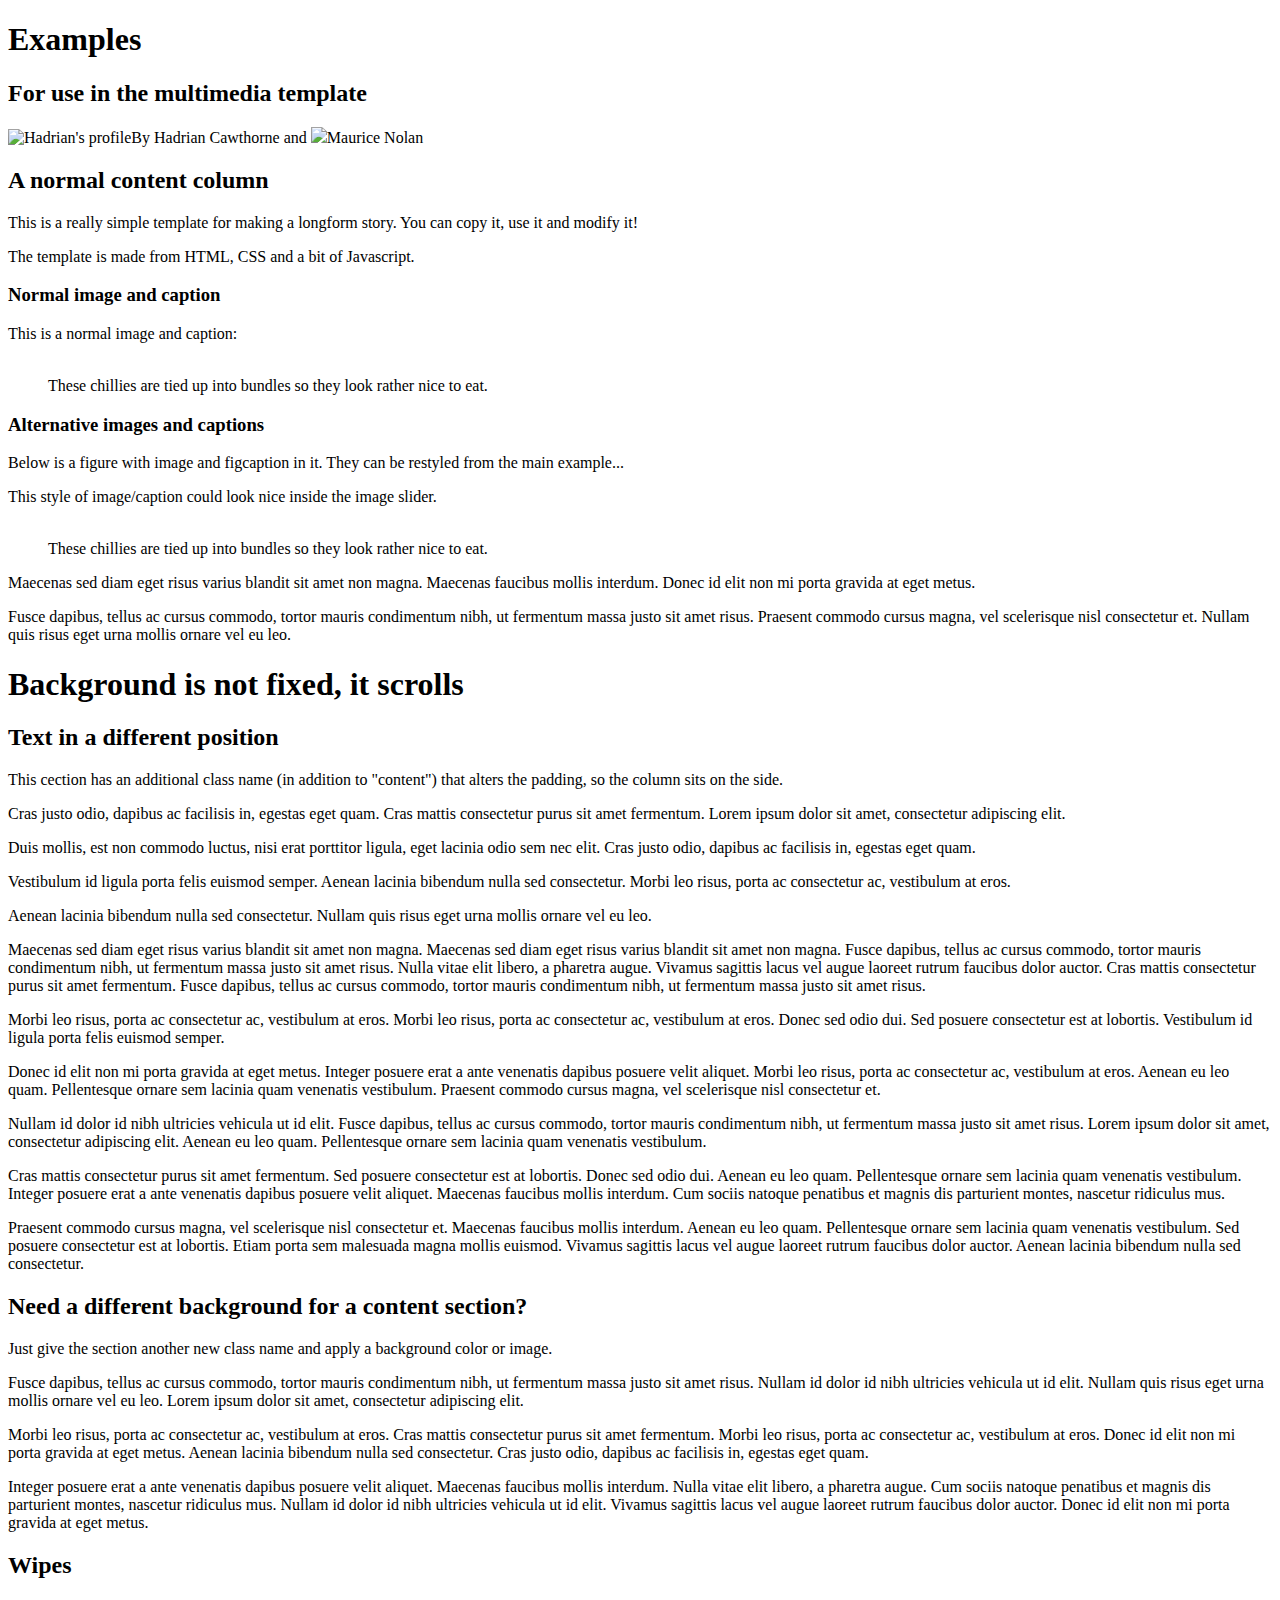
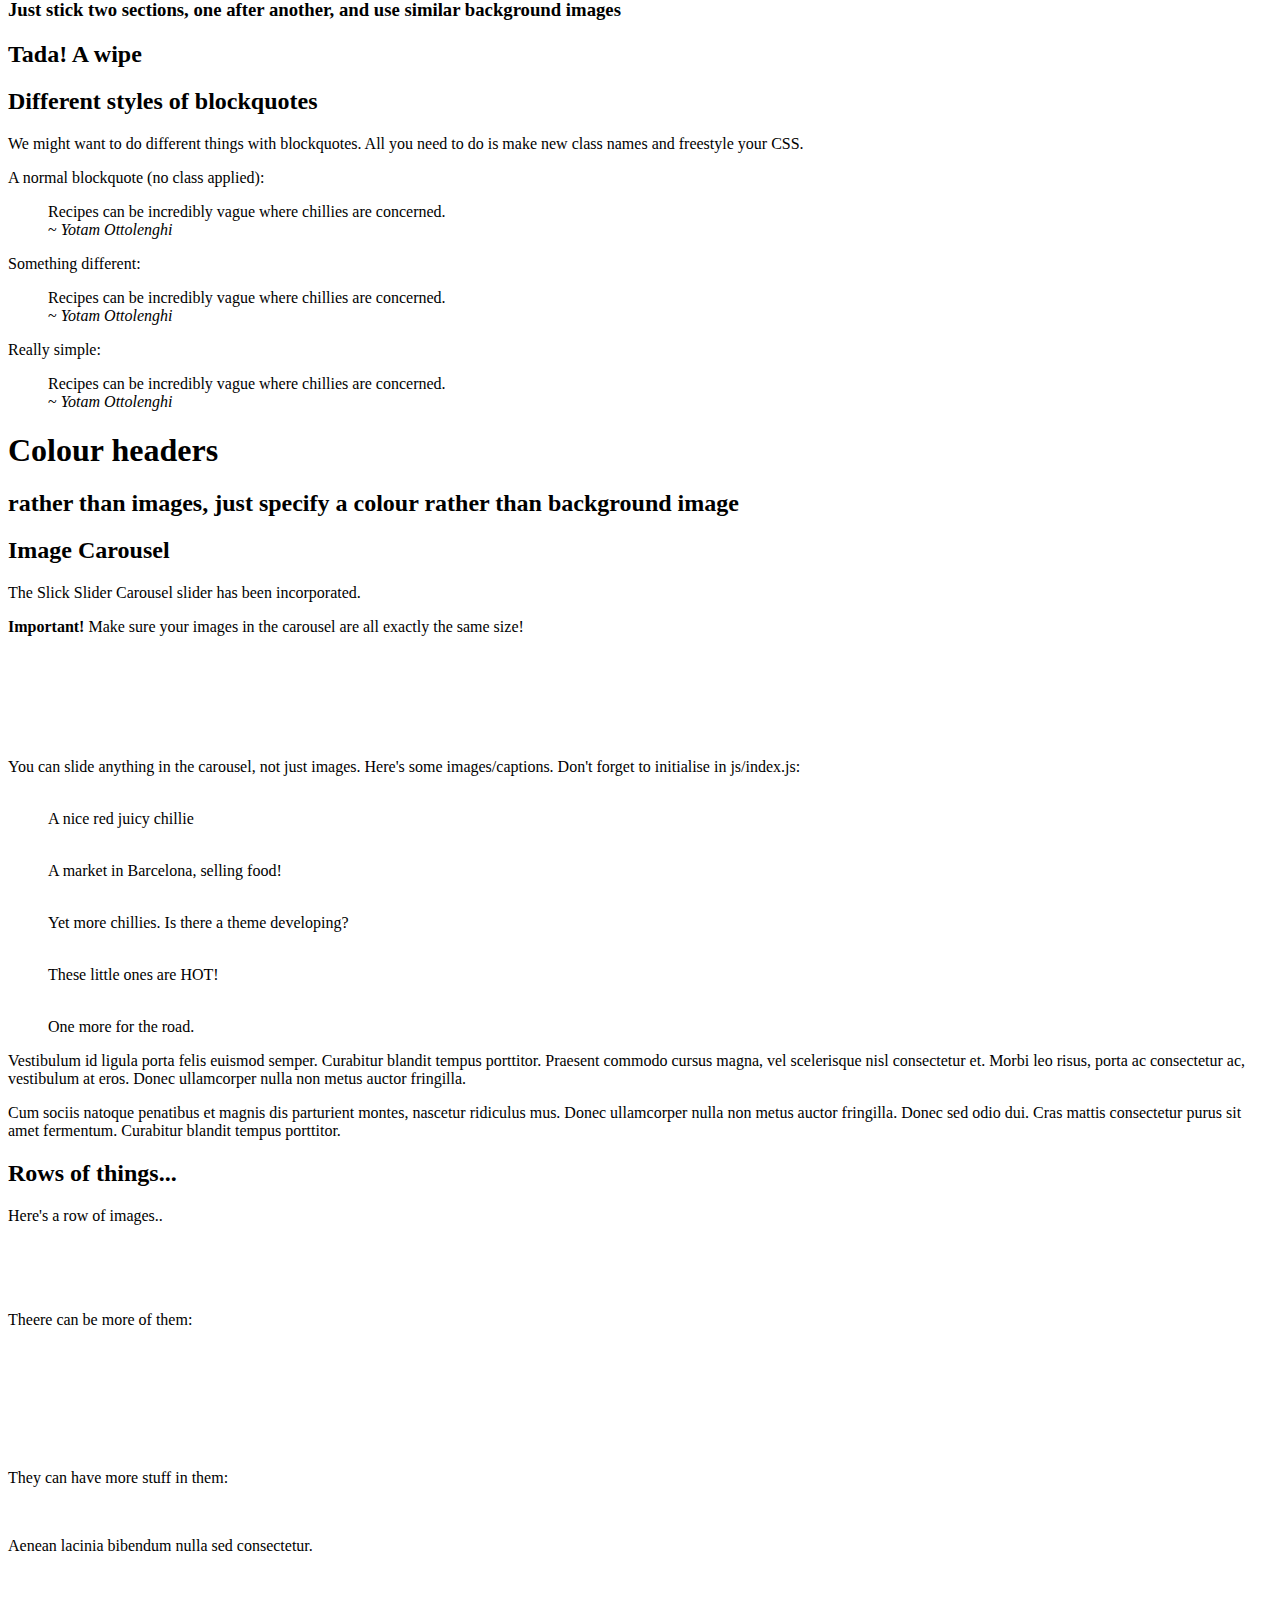
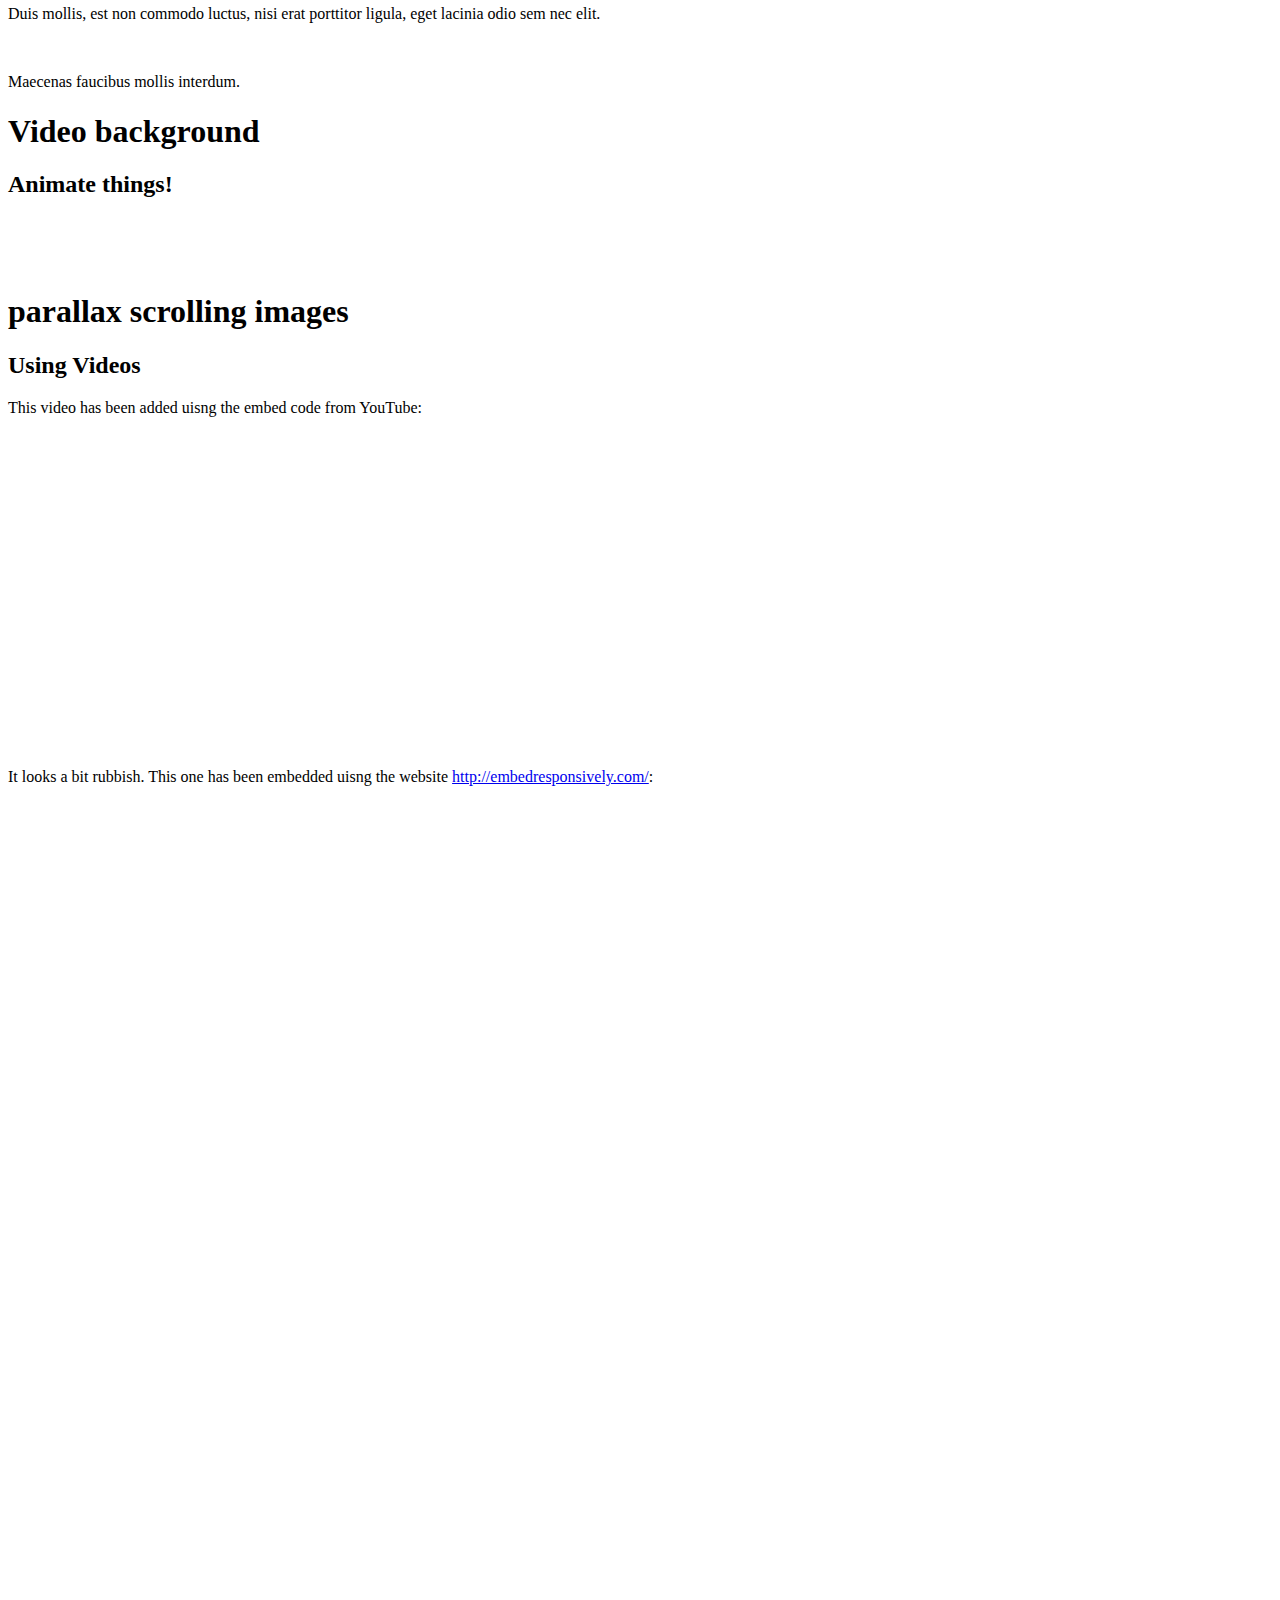
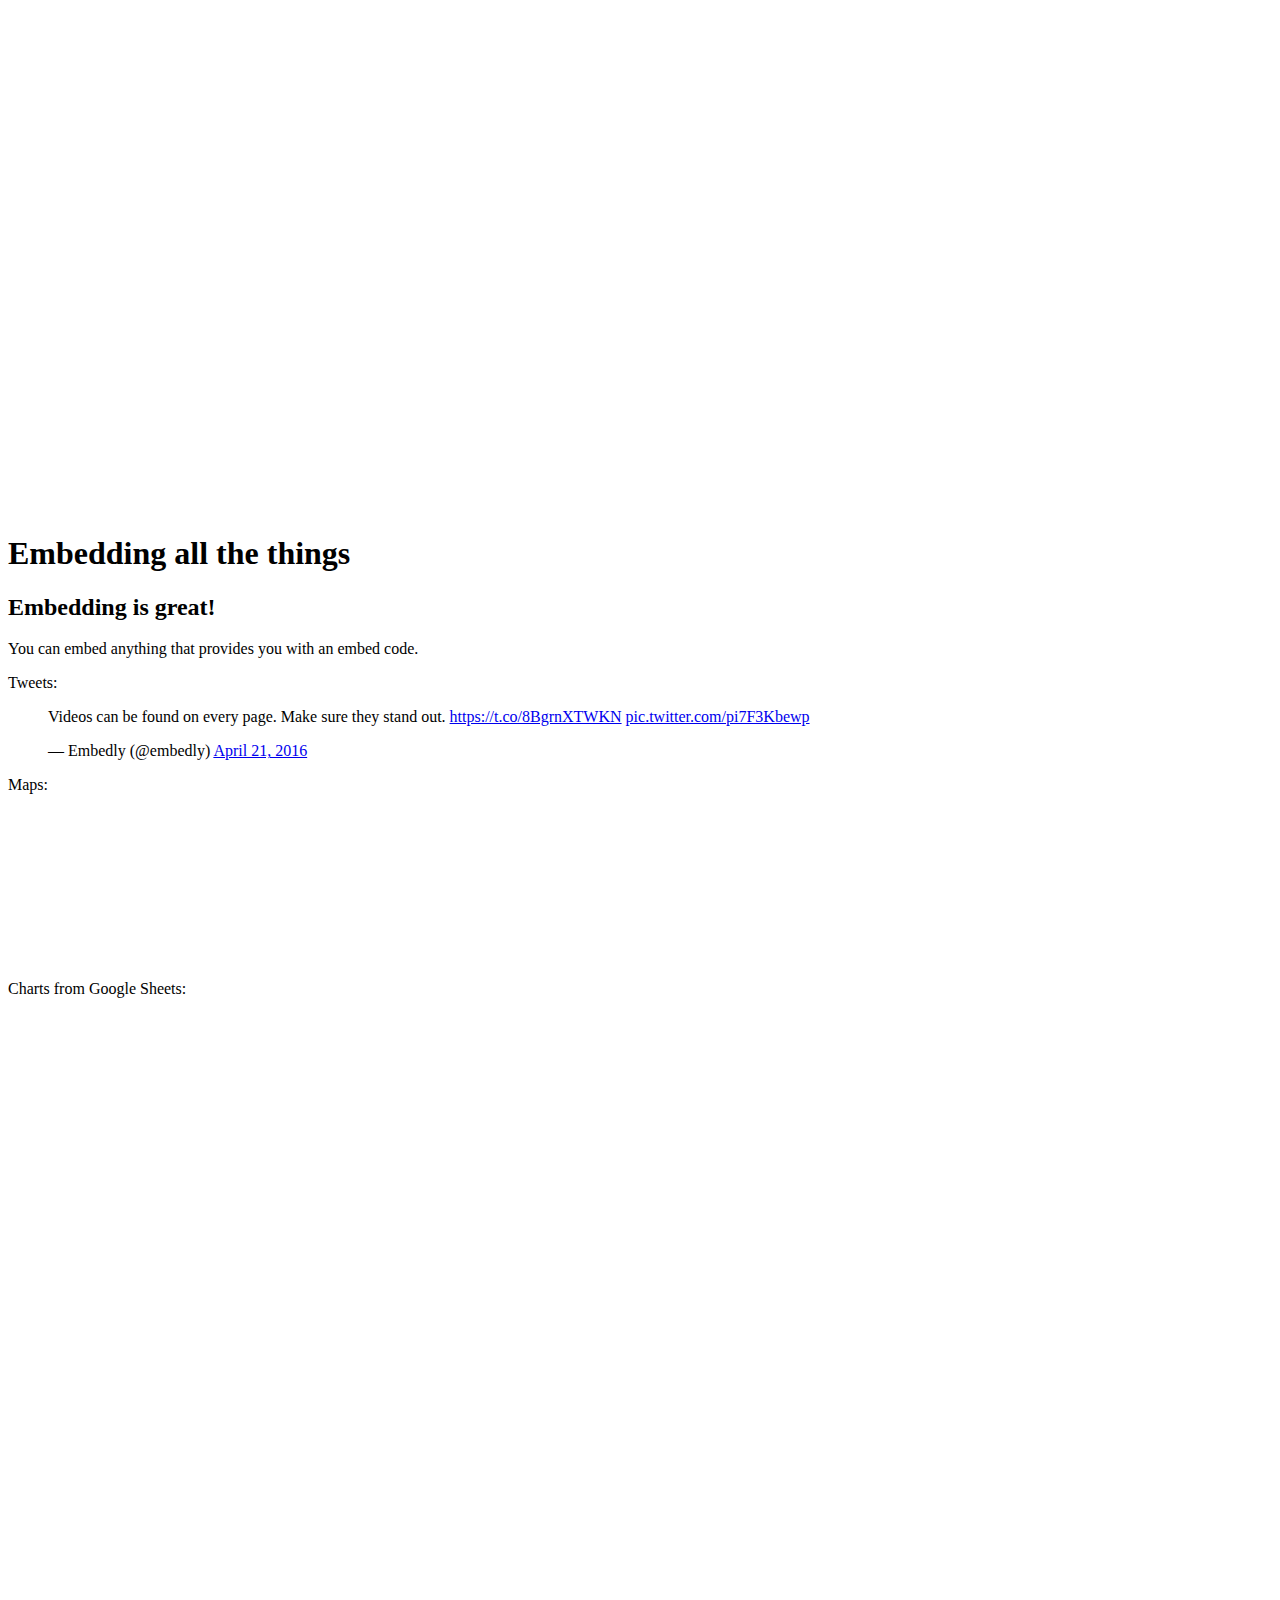
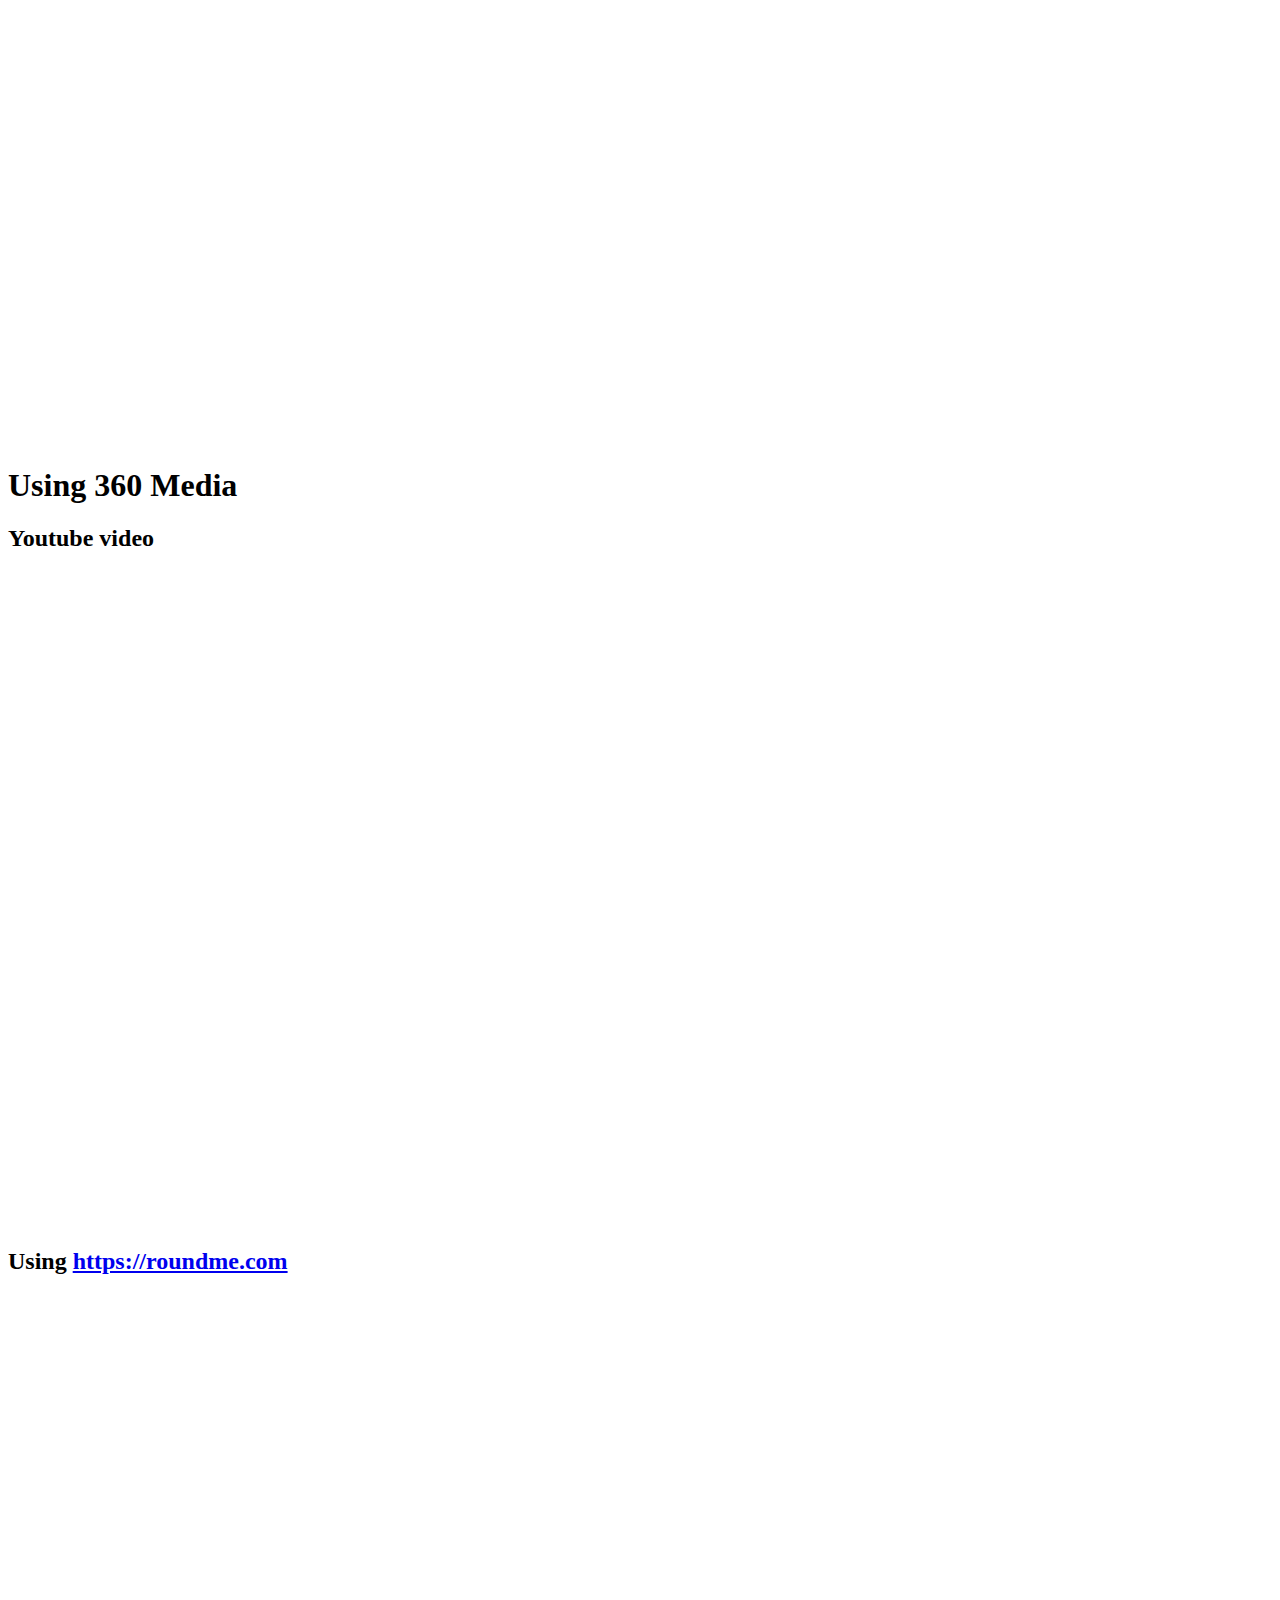
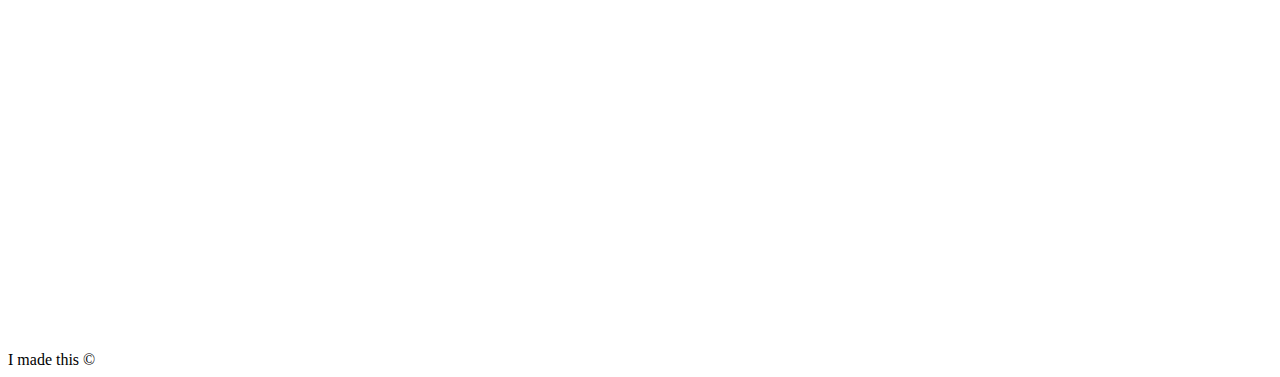
==== examples.html @ 70bbd060 "fixing the embed" ====
<!DOCTYPE html>
<html>

<head>
    <meta charset="UTF-8">
    <title>A longform template</title>

    <!--  Slick carousel -->
    <link rel="stylesheet" href="js/slick/slick.css">
    <link rel="stylesheet" href="js/slick/slick-theme.css">

    <!-- Include js plugin -->
    <link rel="stylesheet" href="css/normalize.css">
    <link rel="stylesheet" href="style.css">
    <link rel="stylesheet" href="css/mobile.css">
    <link rel='stylesheet prefetch' href='css/animate.css'>
    <meta name="viewport" content="width=device-width, initial-scale=1">
</head>

<body>
    <article>

        <section class="pier image_bg">

            <header>
                <h1>Examples</h1>
                <h2>For use in the multimedia template</h2>
                <span class="profile"> <img src="images/hc-profile.jpg" alt="Hadrian's profile" >By Hadrian Cawthorne and <img src="images/mn-profile.jpg">Maurice Nolan</span>
              </header>

        </section>


        <section class="content">

            <h2> A normal content column</h2>
            <p>This is a really simple template for making a longform story. You can copy it, use it and modify it! </p>

            <p>The template is made from HTML, CSS and a bit of Javascript. </p>

            <h3>Normal image and caption</h3>

            <p>This is a normal image and caption:</p>

            <figure>
                <img src="images/pepperoni-1679013_1280.jpg" alt="" />
                <figcaption>These chillies are tied up into bundles so they look rather nice to eat.</figcaption>
            </figure>


            <h3>Alternative images and captions</h3>
            <p>Below is a figure with image and figcaption in it. They can be restyled from the main example... </p>
            <p>This style of image/caption could look nice inside the image slider.</p>

            <figure class="overlay_fig">
                <img src="images/pepperoni-1679013_1280.jpg" alt=""/>
                <figcaption>These chillies are tied up into bundles so they look rather nice to eat.</figcaption>
            </figure>
            <p>Maecenas sed diam eget risus varius blandit sit amet non magna. Maecenas faucibus mollis interdum. Donec id elit non mi porta gravida at eget metus. </p>
            <p>Fusce dapibus, tellus ac cursus commodo, tortor mauris condimentum nibh, ut fermentum massa justo sit amet risus. Praesent commodo cursus magna, vel scelerisque nisl consectetur et. Nullam quis risus eget urna mollis ornare vel eu leo.
            </p>
        </section>

        <section class=" paris_scroll image_bg">
            <header>
                <h1>Background is not fixed, it scrolls</h1>

            </header>

        </section>

        <section class="content man">


            <h2>Text in a different position</h2>


            <p>
                This cection has an additional class name (in addition to "content") that alters the padding, so the column sits on the side.</p>
            <p>Cras justo odio, dapibus ac facilisis in, egestas eget quam. Cras mattis consectetur purus sit amet fermentum. Lorem ipsum dolor sit amet, consectetur adipiscing elit.</p>

            <p>
                Duis mollis, est non commodo luctus, nisi erat porttitor ligula, eget lacinia odio sem nec elit. Cras justo odio, dapibus ac facilisis in, egestas eget quam. </p>
            <p>Vestibulum id ligula porta felis euismod semper. Aenean lacinia bibendum nulla sed consectetur. Morbi leo risus, porta ac consectetur ac, vestibulum at eros. </p>
            <p>Aenean lacinia bibendum nulla sed consectetur. Nullam quis risus eget urna mollis ornare vel eu leo.
            </p>

            <p>
                Maecenas sed diam eget risus varius blandit sit amet non magna. Maecenas sed diam eget risus varius blandit sit amet non magna. Fusce dapibus, tellus ac cursus commodo, tortor mauris condimentum nibh, ut fermentum massa justo sit amet risus. Nulla vitae
                elit libero, a pharetra augue. Vivamus sagittis lacus vel augue laoreet rutrum faucibus dolor auctor. Cras mattis consectetur purus sit amet fermentum. Fusce dapibus, tellus ac cursus commodo, tortor mauris condimentum nibh, ut fermentum
                massa justo sit amet risus.
            </p>

            <p>
                Morbi leo risus, porta ac consectetur ac, vestibulum at eros. Morbi leo risus, porta ac consectetur ac, vestibulum at eros. Donec sed odio dui. Sed posuere consectetur est at lobortis. Vestibulum id ligula porta felis euismod semper.
            </p>

            <p>Donec id elit non mi porta gravida at eget metus. Integer posuere erat a ante venenatis dapibus posuere velit aliquet. Morbi leo risus, porta ac consectetur ac, vestibulum at eros. Aenean eu leo quam. Pellentesque ornare sem lacinia quam venenatis vestibulum. Praesent commodo cursus magna, vel scelerisque nisl consectetur et.</p>

<p>Nullam id dolor id nibh ultricies vehicula ut id elit. Fusce dapibus, tellus ac cursus commodo, tortor mauris condimentum nibh, ut fermentum massa justo sit amet risus. Lorem ipsum dolor sit amet, consectetur adipiscing elit. Aenean eu leo quam. Pellentesque ornare sem lacinia quam venenatis vestibulum.</p>

<p>Cras mattis consectetur purus sit amet fermentum. Sed posuere consectetur est at lobortis. Donec sed odio dui. Aenean eu leo quam. Pellentesque ornare sem lacinia quam venenatis vestibulum. Integer posuere erat a ante venenatis dapibus posuere velit aliquet. Maecenas faucibus mollis interdum. Cum sociis natoque penatibus et magnis dis parturient montes, nascetur ridiculus mus.</p>

<p>Praesent commodo cursus magna, vel scelerisque nisl consectetur et. Maecenas faucibus mollis interdum. Aenean eu leo quam. Pellentesque ornare sem lacinia quam venenatis vestibulum. Sed posuere consectetur est at lobortis. Etiam porta sem malesuada magna mollis euismod. Vivamus sagittis lacus vel augue laoreet rutrum faucibus dolor auctor. Aenean lacinia bibendum nulla sed consectetur.</p>

        </section>

        <section class="content oldpaper">
            <h2>Need a different background for a content section?</h2>
            <p>
                Just give the section another new class name and apply a background color or image.

            </p>
            <p>
                Fusce dapibus, tellus ac cursus commodo, tortor mauris condimentum nibh, ut fermentum massa justo sit amet risus. Nullam id dolor id nibh ultricies vehicula ut id elit. Nullam quis risus eget urna mollis ornare vel eu leo. Lorem ipsum dolor sit amet,
                consectetur adipiscing elit.

            </p>

            <p>
                Morbi leo risus, porta ac consectetur ac, vestibulum at eros. Cras mattis consectetur purus sit amet fermentum. Morbi leo risus, porta ac consectetur ac, vestibulum at eros. Donec id elit non mi porta gravida at eget metus. Aenean lacinia bibendum nulla
                sed consectetur. Cras justo odio, dapibus ac facilisis in, egestas eget quam.

            </p>

            <p>
                Integer posuere erat a ante venenatis dapibus posuere velit aliquet. Maecenas faucibus mollis interdum. Nulla vitae elit libero, a pharetra augue. Cum sociis natoque penatibus et magnis dis parturient montes, nascetur ridiculus mus. Nullam id dolor id
                nibh ultricies vehicula ut id elit. Vivamus sagittis lacus vel augue laoreet rutrum faucibus dolor auctor. Donec id elit non mi porta gravida at eget metus.

            </p>
        </section>

        <section class="man_halftone image_bg">

<header>
<h2>Wipes</h2>
<h3>Just stick two sections, one after another, and use similar background images </h3>
</header>
        </section>
        <section class="man image_bg">

        <header>
        <h2>Tada! A wipe</h2>
        </header>
        </section>

        <section class="content">

          <h2>Different styles of blockquotes</h2>

          <p>We might want to do different things with blockquotes. All you need to do is make new class names and freestyle your CSS.</p>
A normal blockquote (no class applied):
          <blockquote>
              Recipes can be incredibly vague where chillies are concerned. <br> ~ <em>Yotam Ottolenghi</em>
          </blockquote>

<p>Something different:</p>
<blockquote class="bq_one">
  Recipes can be incredibly vague where chillies are concerned. <br> ~ <em>Yotam Ottolenghi</em>
</blockquote>
<p>Really simple:</p>
<blockquote class="bq_two">
  Recipes can be incredibly vague where chillies are concerned. <br> ~ <em>Yotam Ottolenghi</em>
</blockquote>
        </section>
        <section class="image_bg my_green">

            <header>
                <h1>Colour headers </h1>
                <h2>rather than images, just specify a colour rather than background image</h2>
            </header>
        </section>

        <section class="content">

            <h2>Image Carousel</h2>

            <p>
                The Slick Slider Carousel slider has been incorporated.
            </p>

            <p>
<strong>Important! </strong> Make sure your images in the carousel are all exactly the same size!
            </p>
          <div class="carousel">
  <div> <img src="images/Slider/red.jpg" alt="" /> </div>
  <div> <img src="images/Slider/barcelona.jpg" alt="" /> </div>
  <div> <img src="images/Slider/chilli.jpg" alt="" /> </div>
  <div> <img src="images/Slider/habaneros.jpg" alt="" /> </div>
  <div> <img src="images/Slider/pepperoni.jpg" alt="" /> </div>
</div>
            <p>
                You can slide anything in the carousel, not just images. Here's some images/captions. Don't forget to initialise in js/index.js:
            </p>

<div class="caption_slides">
  <div>
    <figure class="overlay_fig">
      <img src="images/Slider/red.jpg" alt="" />
      <figcaption>A nice red juicy chillie</figcaption>
    </figure>
  </div>
  <div>
    <figure class="overlay_fig">
      <img src="images/Slider/barcelona.jpg" alt="" />
      <figcaption>A market in Barcelona, selling food!</figcaption>
    </figure>
  </div>
  <div>
    <figure class="overlay_fig">
      <img src="images/Slider/chilli.jpg" alt="" />
      <figcaption>Yet more chillies. Is there a theme developing?</figcaption>
    </figure>
  </div>
  <div>
    <figure class="overlay_fig">
      <img src="images/Slider/habaneros.jpg" alt="" />
      <figcaption>These little ones are HOT!</figcaption>
    </figure>
  </div>
  <div>
    <figure class="overlay_fig">
      <img src="images/Slider/pepperoni.jpg" alt="" />
      <figcaption>One more for the road.</figcaption>
    </figure>
  </div>
</div>


            <p>
                Vestibulum id ligula porta felis euismod semper. Curabitur blandit tempus porttitor. Praesent commodo cursus magna, vel scelerisque nisl consectetur et. Morbi leo risus, porta ac consectetur ac, vestibulum at eros. Donec ullamcorper nulla non metus auctor
                fringilla.
            </p>

            <p>
                Cum sociis natoque penatibus et magnis dis parturient montes, nascetur ridiculus mus. Donec ullamcorper nulla non metus auctor fringilla. Donec sed odio dui. Cras mattis consectetur purus sit amet fermentum. Curabitur blandit tempus porttitor.
            </p>


        </section>

        <section class="image_bg beer">

        </section>

        <section class="content">

          <h2>Rows of things...</h2>

<p>Here's a row of images..</p>

<div class="flex_container">
  <div class="item"><img src="https://placeimg.com/480/480/any" alt=""></div>
  <div class="item"><img src="https://placeimg.com/480/480/any" alt=""></div>
  <div class="item"><img src="https://placeimg.com/480/480/any" alt=""></div>
</div>

<p>Theere can be more of them:</p>

<div class="flex_container">
  <div class="item"><img src="https://placeimg.com/480/480/any" alt=""></div>
  <div class="item"><img src="https://placeimg.com/480/480/any" alt=""></div>
  <div class="item"><img src="https://placeimg.com/480/480/any" alt=""></div>
  <div class="item"><img src="https://placeimg.com/480/480/any" alt=""></div>
  <div class="item"><img src="https://placeimg.com/480/480/any" alt=""></div>
  <div class="item"><img src="https://placeimg.com/480/480/any" alt=""></div>
</div>

<p>They can have more stuff in them:</p>

<div class="flex_container">
  <div class="item"><img src="https://placeimg.com/480/480/any" alt="">
    <br/>
    <p>Aenean lacinia bibendum nulla sed consectetur.</p>
    </div>
    <div class="item"><img src="https://placeimg.com/480/480/any" alt="">
      <br/>
      <p>Duis mollis, est non commodo luctus, nisi erat porttitor ligula, eget lacinia odio sem nec elit.</p>
      </div>
      <div class="item"><img src="https://placeimg.com/480/480/any" alt="">
        <br/>
        <p>Maecenas faucibus mollis interdum.</p>
        </div>
</div>

        </section>

        <section id="bgvide" class="image_bg" data-vide-bg="images/catfish" data-vide-options="loop: true, muted: true, position: 0% 0%">
          <header>
            <h1>Video background</h1>
          </header>
        </section>

        <section class="content">
          <h2>Animate things!</h2>

          <div class="flex_container">
            <div class="item wow bounceInLeft" data-wow-delay="0.2s"><img src="https://placeimg.com/480/480/any" alt=""></div>
            <div class="item wow bounceIn" data-wow-delay="1.2s"><img src="https://placeimg.com/480/480/any" alt=""></div>
            <div class="item wow bounceInRight" data-wow-delay="0.2s"><img src="https://placeimg.com/480/480/any" alt=""></div>
          </div>

        </section>

        <section class="image_bg parallax-window" data-parallax="scroll" data-image-src="images/man-halftone.jpg">

          <header>
            <h1>parallax scrolling images</h1>
          </header>
        </section>


<section class="content">
  <h2>Using Videos</h2>

<p>This video has been added uisng the embed code from YouTube:</p>

<iframe width="560" height="315" src="https://www.youtube.com/embed/L8eh72REd_s" frameborder="0" allow="autoplay; encrypted-media" allowfullscreen></iframe>

<p>It looks a bit rubbish. This one has been embedded uisng the website <a href="http://embedresponsively.com/">http://embedresponsively.com/</a>:</p>

<style>.embed-container { position: relative; padding-bottom: 56.25%; height: 0; overflow: hidden; max-width: 100%; } .embed-container iframe, .embed-container object, .embed-container embed { position: absolute; top: 0; left: 0; width: 100%; height: 100%; }</style><div class='embed-container'><iframe src='https://www.youtube.com/embed/L8eh72REd_s' frameborder='0' allowfullscreen></iframe></div>

</section>

<section class="image_bg">
  <style>.embed-container { position: relative; padding-bottom: 56.25%; height: 0; overflow: hidden; max-width: 100%; } .embed-container iframe, .embed-container object, .embed-container embed { position: absolute; top: 0; left: 0; width: 100%; height: 100%; }</style><div class="embed-container"><iframe src="https://www.google.com/maps/d/embed?mid=147A_lKvqCuUuPX0LmJ51NCPRoec&hl=en" style="border:0"></iframe></div>
  <header>

      <h1>Embedding all the things</h1>
</header>
</section>

<section class="content">
  <h1></h1>
  <h2>Embedding is great!</h2>
  <p>You can embed anything that provides you with an embed code.</p>

  <p>Tweets:</p>
  <blockquote class="twitter-tweet" data-lang="en"><p lang="en" dir="ltr">Videos can be found on every page. Make sure they stand out. <a href="https://t.co/8BgrnXTWKN">https://t.co/8BgrnXTWKN</a> <a href="https://t.co/pi7F3Kbewp">pic.twitter.com/pi7F3Kbewp</a></p>&mdash; Embedly (@embedly) <a href="https://twitter.com/embedly/status/723221752671789057?ref_src=twsrc%5Etfw">April 21, 2016</a></blockquote>
  <script async src="https://platform.twitter.com/widgets.js" charset="utf-8"></script>
<p>Maps:</p>
<iframe src='https://www.google.com/maps/d/embed?mid=147A_lKvqCuUuPX0LmJ51NCPRoec&hl=en' style='border:0'></iframe>

<p>Charts from Google Sheets:</p>

<iframe width="600" height="371" seamless frameborder="0" scrolling="no" src="https://docs.google.com/spreadsheets/d/e/2PACX-1vQ4X5TohmfEjFf32a4bDtKZD1sdYS9PwgjQlMu-cgxuNfFBCce56rlm33bguje6TBtSzAiD2Pk6SsbS/pubchart?oid=1064810334&amp;format=interactive"></iframe>

</section>

<section class="image_bg">
  <style>.embed-container { position: relative; padding-bottom: 51.9%; height: 0; overflow: hidden; max-width: 100%; } .embed-container iframe, .embed-container object, .embed-container embed { position: absolute; top: 0; left: 0; width: 100%; height: 100%; }</style><div class='embed-container'><iframe src='https://haddersbadders.github.io/WebVR-Demo/' style='border:0'></iframe></div>
<header>
  <h1>Using 360 Media</h1>
</header>
</section>

<section class="content">
  <h1></h1>
  <h2>Youtube video</h2>
  <style>.embed-container { position: relative; padding-bottom: 56.25%; height: 0; overflow: hidden; max-width: 100%; } .embed-container iframe, .embed-container object, .embed-container embed { position: absolute; top: 0; left: 0; width: 100%; height: 100%; }</style><div class='embed-container'><iframe src='https://www.youtube.com/embed/FfYNAnYmvd4' frameborder='0' allowfullscreen></iframe></div>

  <h2>Using <a href="https://roundme.com">https://roundme.com</a></h2>

  <style>.embed-container { position: relative; padding-bottom: 51.9%; height: 0; overflow: hidden; max-width: 100%; } .embed-container iframe, .embed-container object, .embed-container embed { position: absolute; top: 0; left: 0; width: 100%; height: 100%; }</style><div class='embed-container'><iframe src='https://roundme.com/embed/115509/289143' frameborder='0' webkitallowfullscreen mozallowfullscreen allowfullscreen></iframe></div>


</section>
    </article>


    <footer>
        I made this &copy;
    </footer>

    <script src='js/jquery.min.js'></script>
    <script src='js/wow.min.js'></script>
    <script src="js/slick/slick.min.js"></script>
    <script src="js/parallax.min.js"></script>
    <script src="js/jquery.vide.min.js"></script>

    <script src="js/index.js"></script>

</body>
</html>
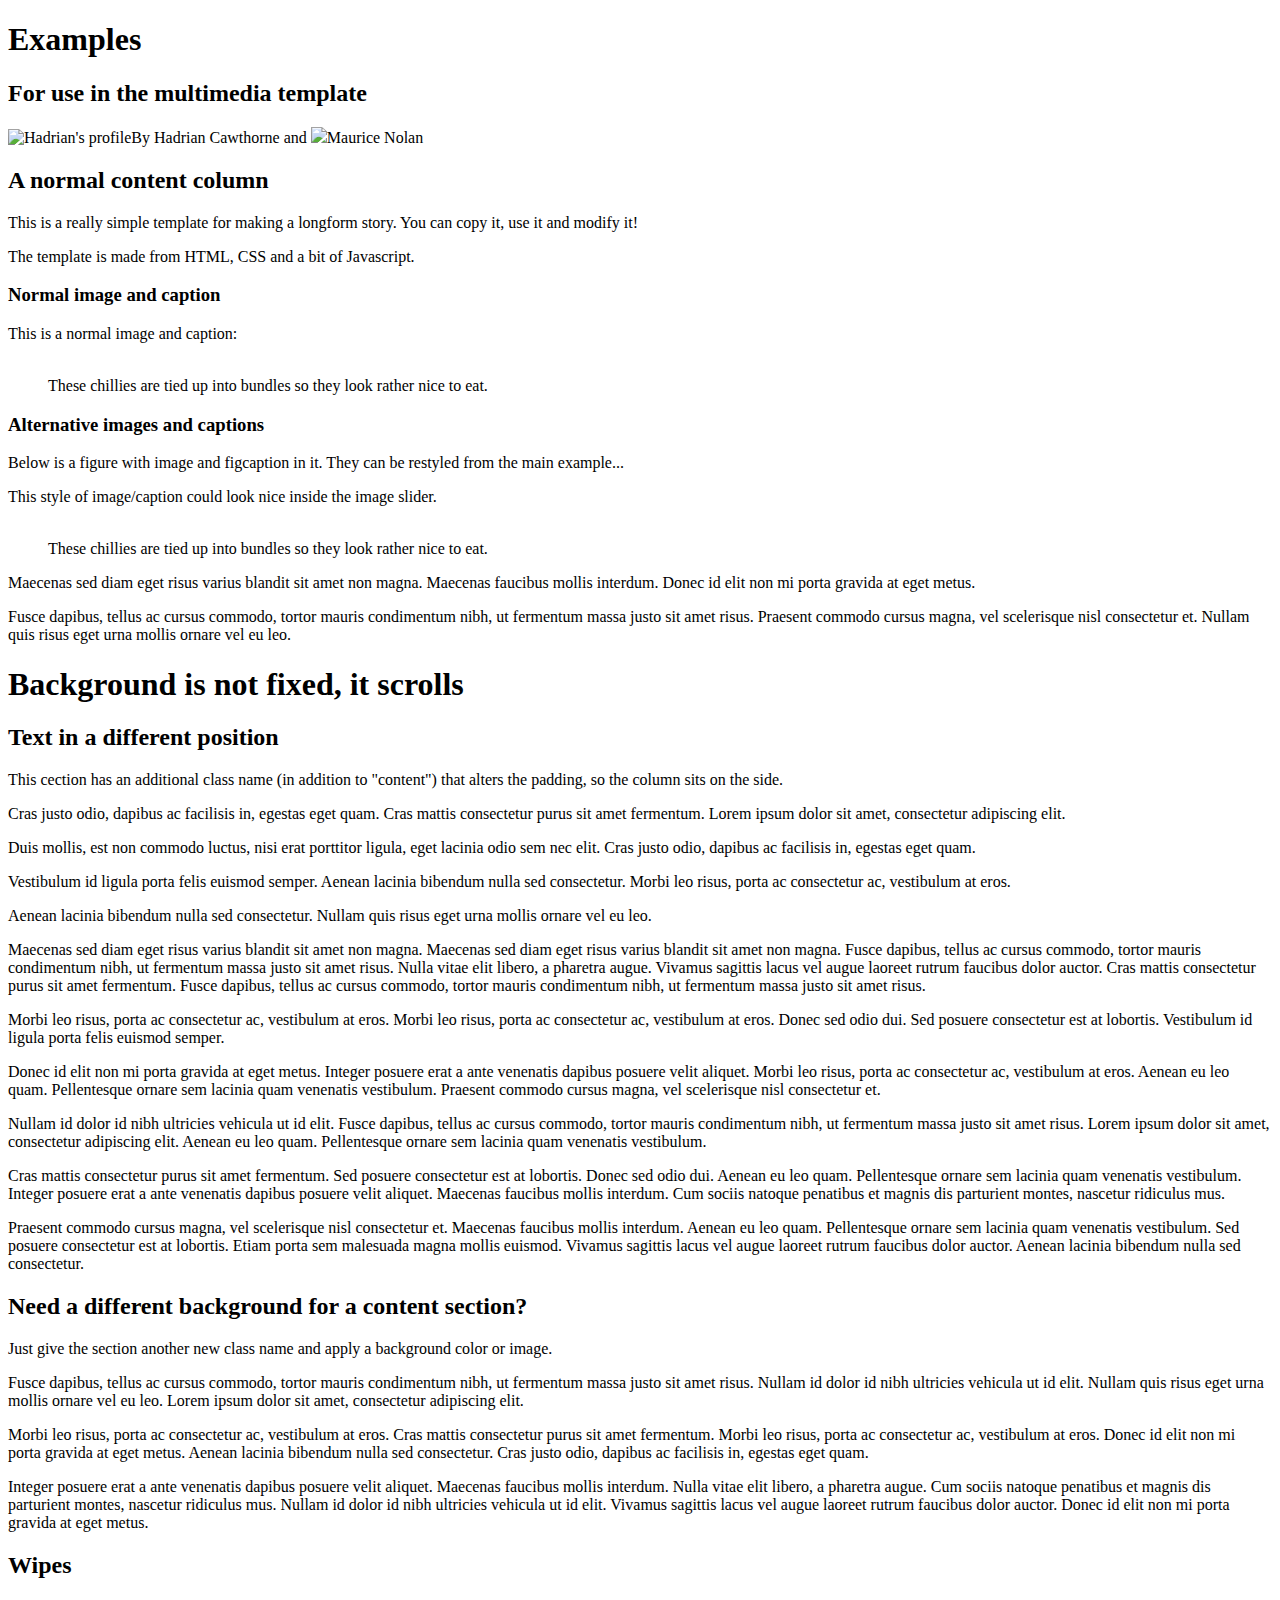
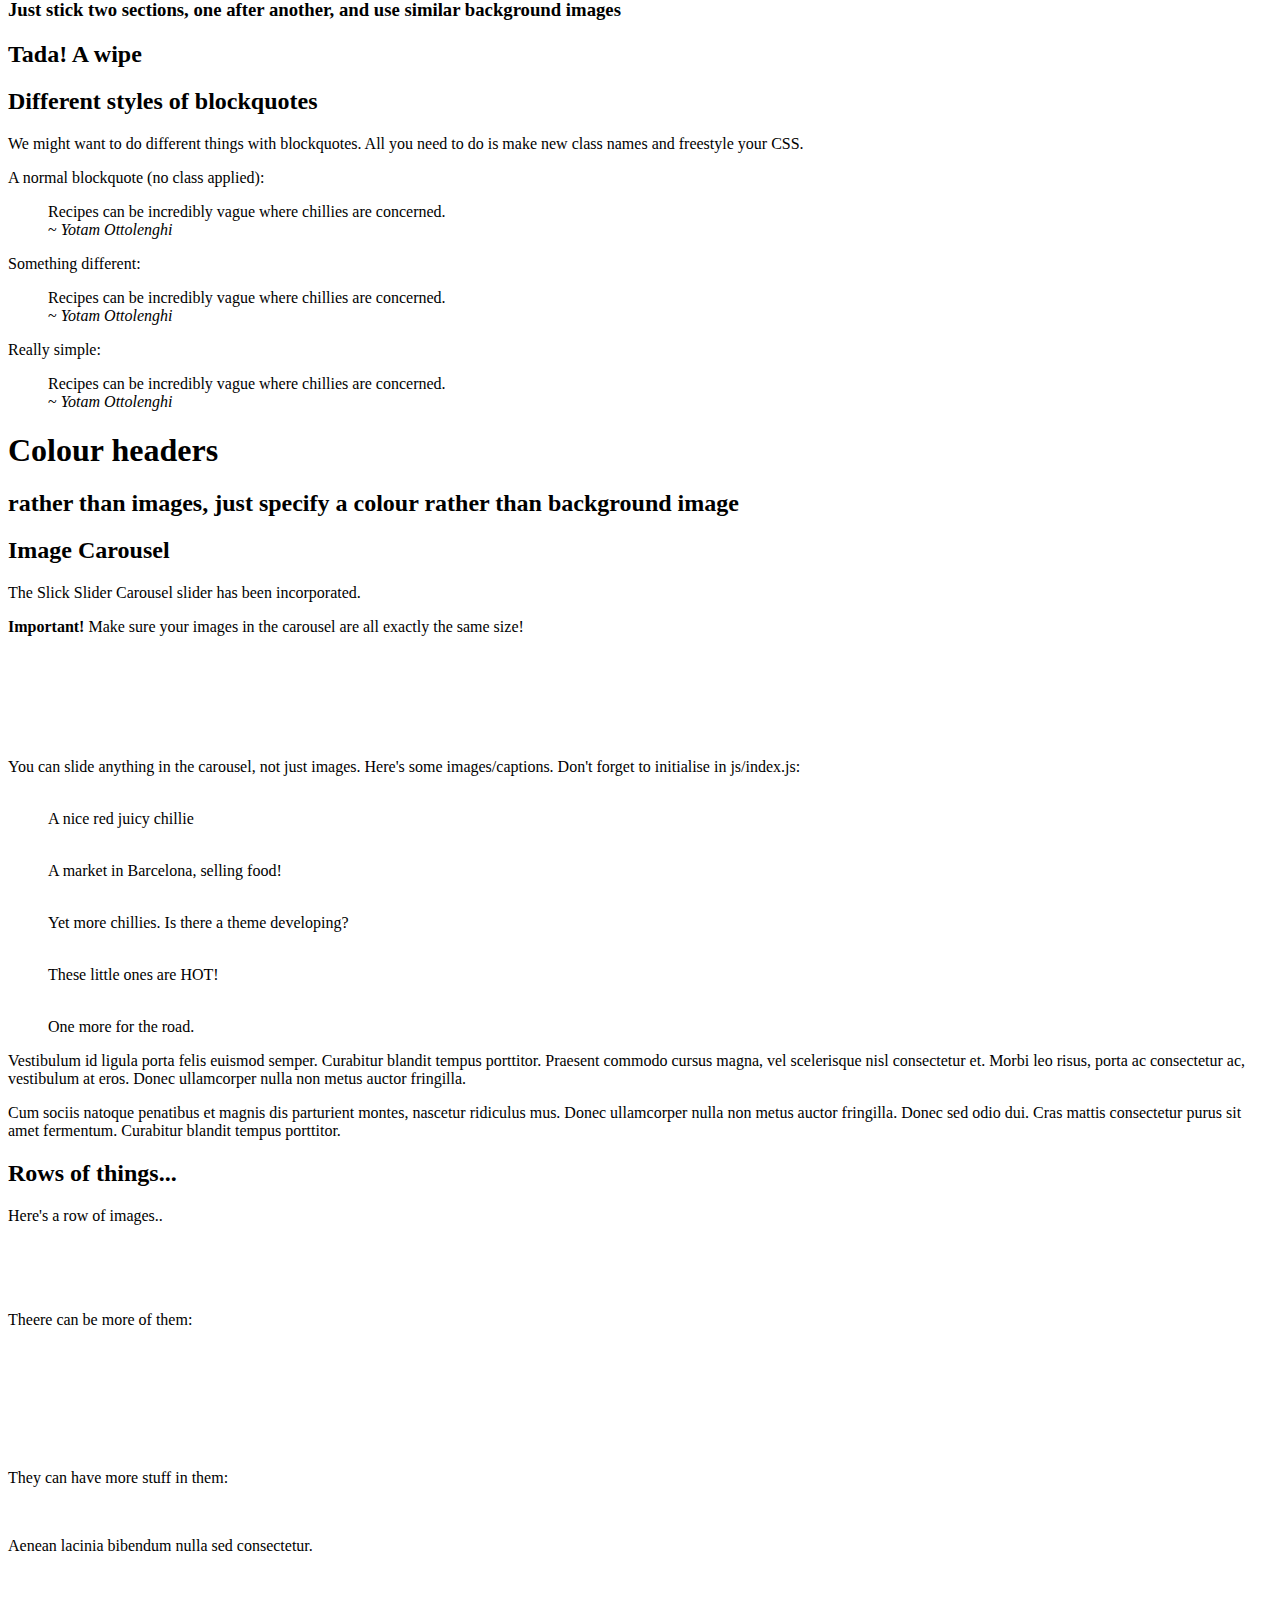
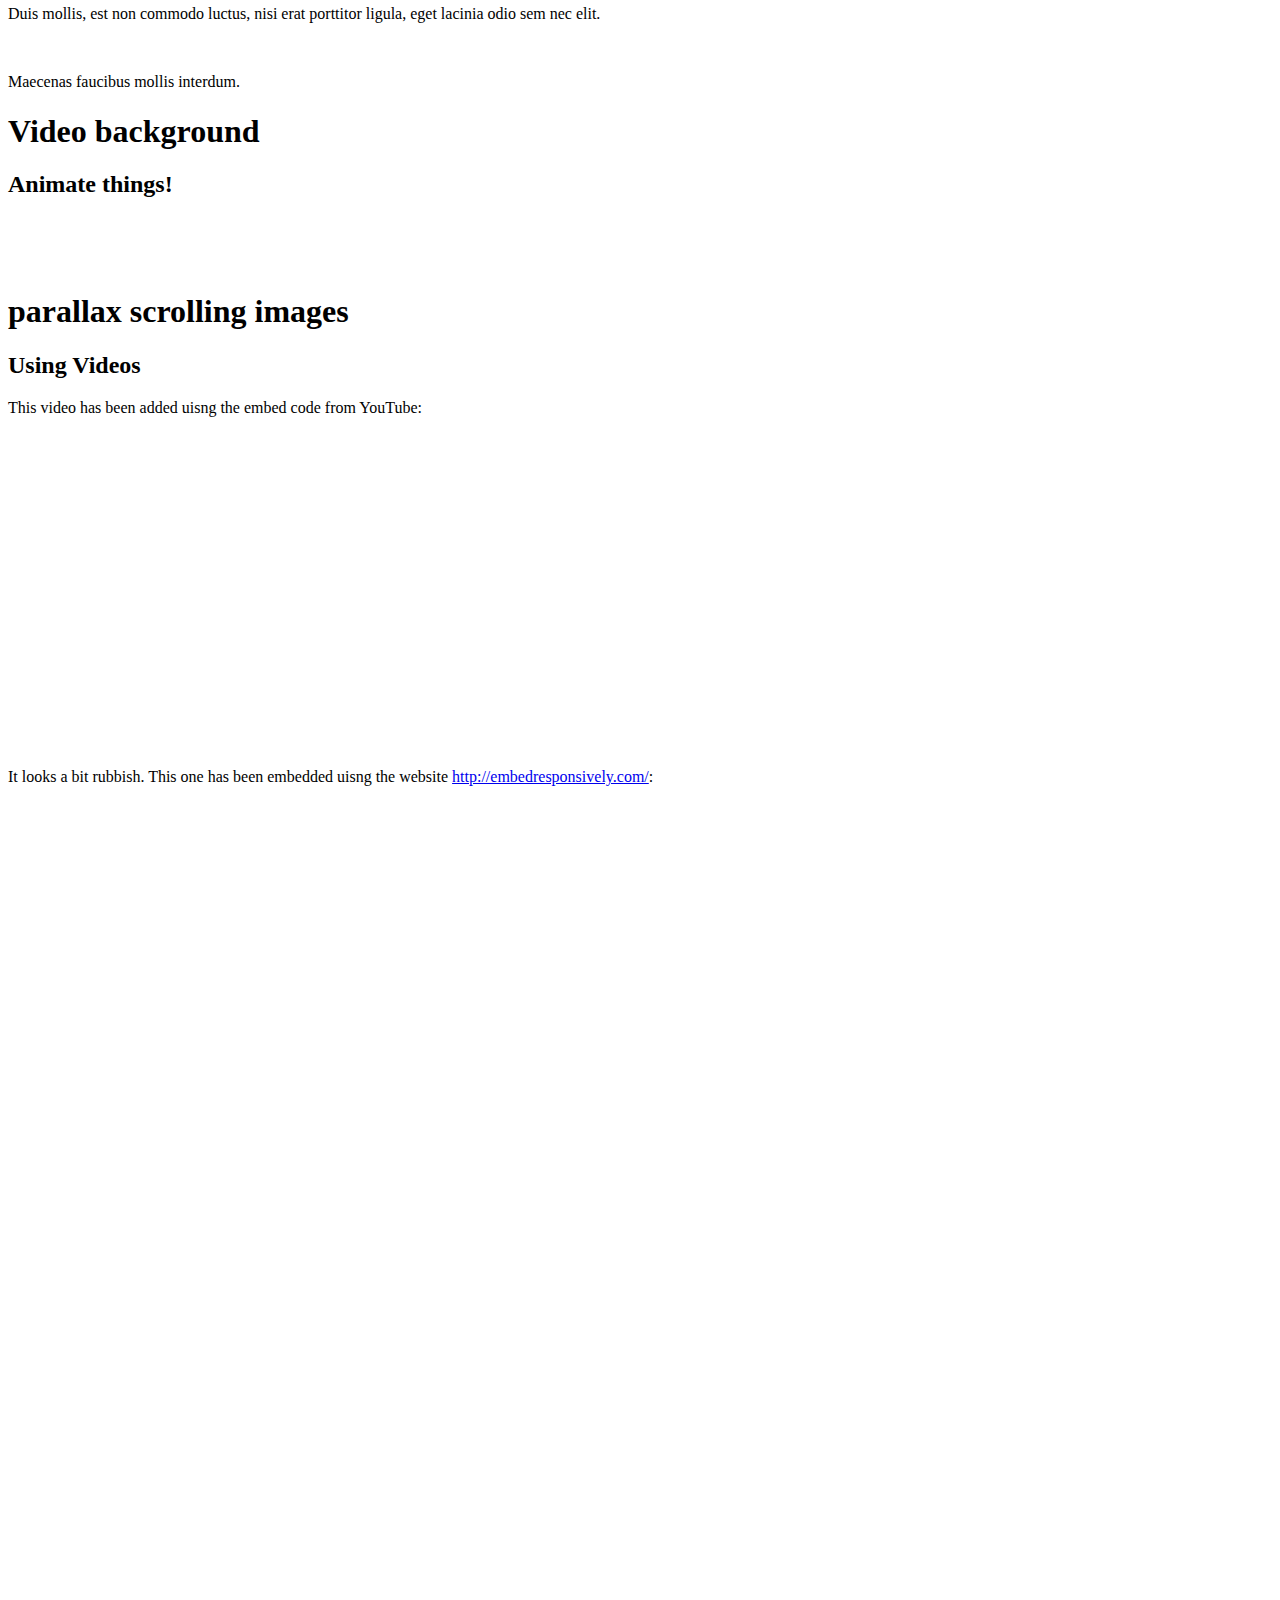
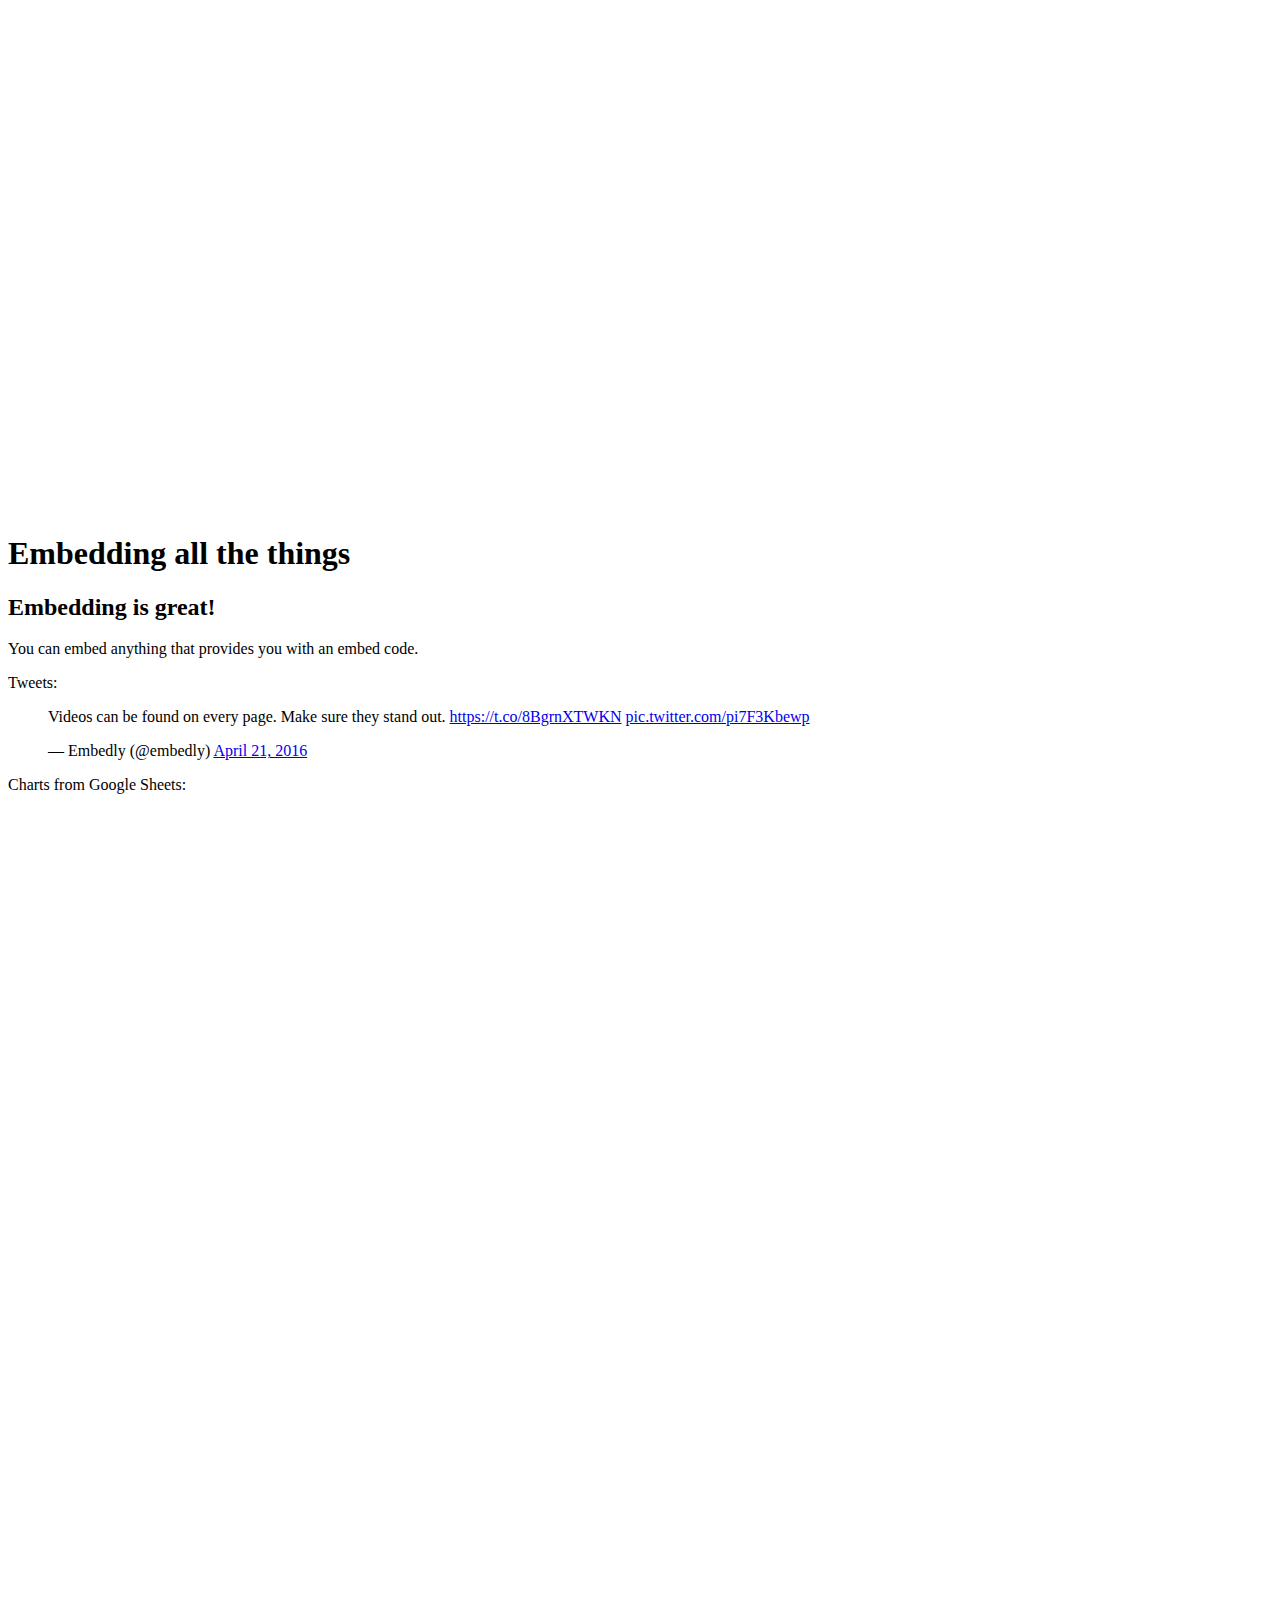
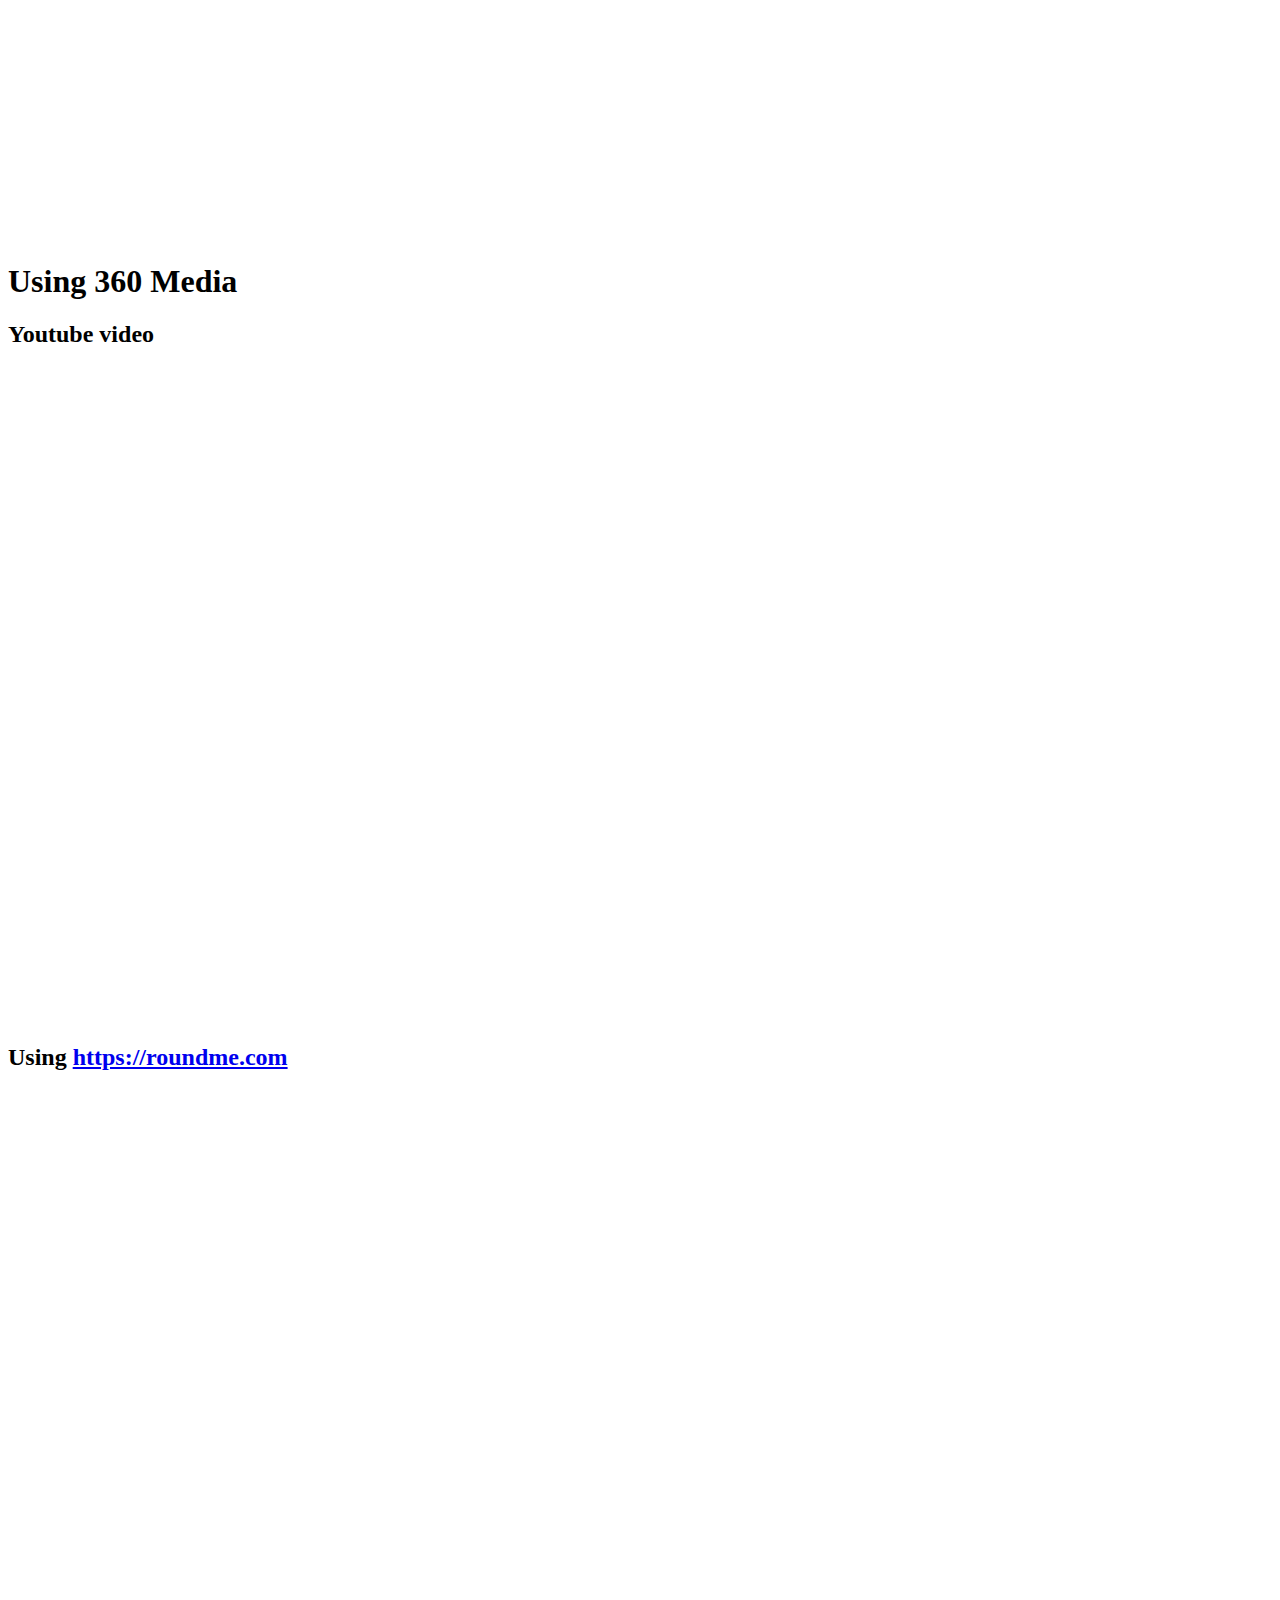
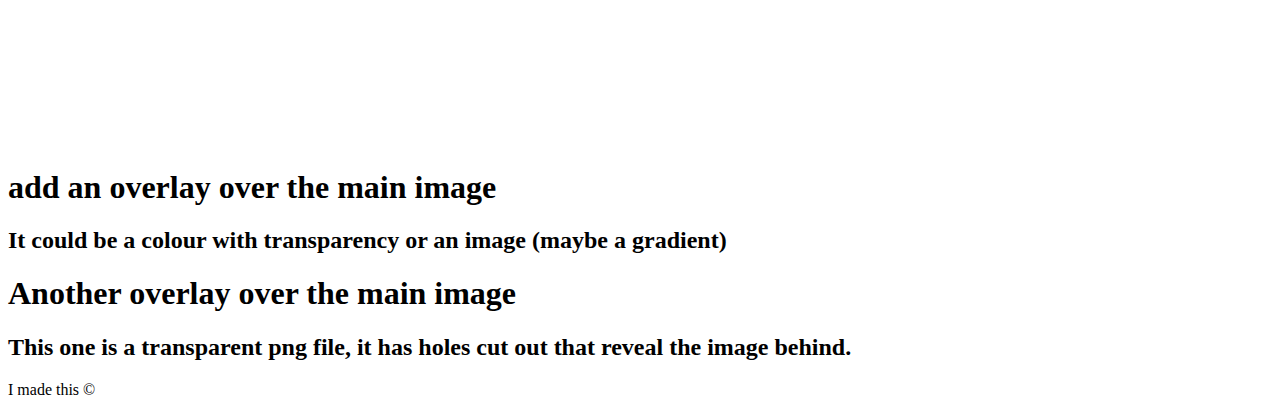
==== commit 0780ac1d: "added vr" ====
--- a/examples.html
+++ b/examples.html
@@ -302,6 +302,8 @@
 
         </section>
 
+<!-- this is a parallax section! -->
+
         <section class="image_bg parallax-window" data-parallax="scroll" data-image-src="images/man-halftone.jpg">
 
           <header>
@@ -309,6 +311,7 @@
           </header>
         </section>
 
+<!-- end of parallax section -->
 
 <section class="content">
   <h2>Using Videos</h2>
@@ -319,11 +322,11 @@
 
 <p>It looks a bit rubbish. This one has been embedded uisng the website <a href="http://embedresponsively.com/">http://embedresponsively.com/</a>:</p>
 
-<style>.embed-container { position: relative; padding-bottom: 56.25%; height: 0; overflow: hidden; max-width: 100%; } .embed-container iframe, .embed-container object, .embed-container embed { position: absolute; top: 0; left: 0; width: 100%; height: 100%; }</style><div class='embed-container'><iframe src='https://www.youtube.com/embed/L8eh72REd_s' frameborder='0' allowfullscreen></iframe></div>
+<style>.embed-container { position: relative; padding-bottom: 56.25%; height: 0; overflow: hidden; max-width: 100%; } .embed-container iframe, .embed-container object, .embed-container embed { position: absolute; top: 0; left: 0; width: 100%; height: 100%; }</style><div class="embed-container"><iframe src="https://www.youtube.com/embed/L8eh72REd_s" frameborder="0" allowfullscreen></iframe></div>
 
 </section>
 
-<section class="image_bg">
+<section class="embed_bg">
   <style>.embed-container { position: relative; padding-bottom: 56.25%; height: 0; overflow: hidden; max-width: 100%; } .embed-container iframe, .embed-container object, .embed-container embed { position: absolute; top: 0; left: 0; width: 100%; height: 100%; }</style><div class="embed-container"><iframe src="https://www.google.com/maps/d/embed?mid=147A_lKvqCuUuPX0LmJ51NCPRoec&hl=en" style="border:0"></iframe></div>
   <header>
 
@@ -339,8 +342,8 @@
   <p>Tweets:</p>
   <blockquote class="twitter-tweet" data-lang="en"><p lang="en" dir="ltr">Videos can be found on every page. Make sure they stand out. <a href="https://t.co/8BgrnXTWKN">https://t.co/8BgrnXTWKN</a> <a href="https://t.co/pi7F3Kbewp">pic.twitter.com/pi7F3Kbewp</a></p>&mdash; Embedly (@embedly) <a href="https://twitter.com/embedly/status/723221752671789057?ref_src=twsrc%5Etfw">April 21, 2016</a></blockquote>
   <script async src="https://platform.twitter.com/widgets.js" charset="utf-8"></script>
-<p>Maps:</p>
-<iframe src='https://www.google.com/maps/d/embed?mid=147A_lKvqCuUuPX0LmJ51NCPRoec&hl=en' style='border:0'></iframe>
+
+
 
 <p>Charts from Google Sheets:</p>
 
@@ -348,8 +351,8 @@
 
 </section>
 
-<section class="image_bg">
-  <style>.embed-container { position: relative; padding-bottom: 51.9%; height: 0; overflow: hidden; max-width: 100%; } .embed-container iframe, .embed-container object, .embed-container embed { position: absolute; top: 0; left: 0; width: 100%; height: 100%; }</style><div class='embed-container'><iframe src='https://haddersbadders.github.io/WebVR-Demo/' style='border:0'></iframe></div>
+<section class="embed_bg">
+  <style>.embed-container { position: relative; padding-bottom: 51.9%; height: 0; overflow: hidden; max-width: 100%; } .embed-container iframe, .embed-container object, .embed-container embed { position: absolute; top: 0; left: 0; width: 100%; height: 100%; }</style><div class='embed-container'><iframe src='https://sheffieldjournalism.github.io/multimedia-template/vr.html' style='border:0'></iframe></div>
 <header>
   <h1>Using 360 Media</h1>
 </header>
@@ -366,6 +369,25 @@
 
 
 </section>
+
+<section class="man image_bg">
+<div class="overlay_full"> <!-- empty --></div>
+      <header class="front">
+      <h1>add an overlay over the main image</h1>
+      <h2>It could be a colour with transparency or an image (maybe a gradient)</h2>
+      </header>
+      </section>
+
+      <section class="man image_bg">
+      <div class="overlay_full_holes"> <!-- empty --></div>
+            <header class="front">
+            <h1>Another overlay over the main image</h1>
+            <h2>This one is a transparent png file, it has holes cut out that reveal the image behind.</h2>
+            </header>
+            </section>
+
+
+
     </article>
 
 
